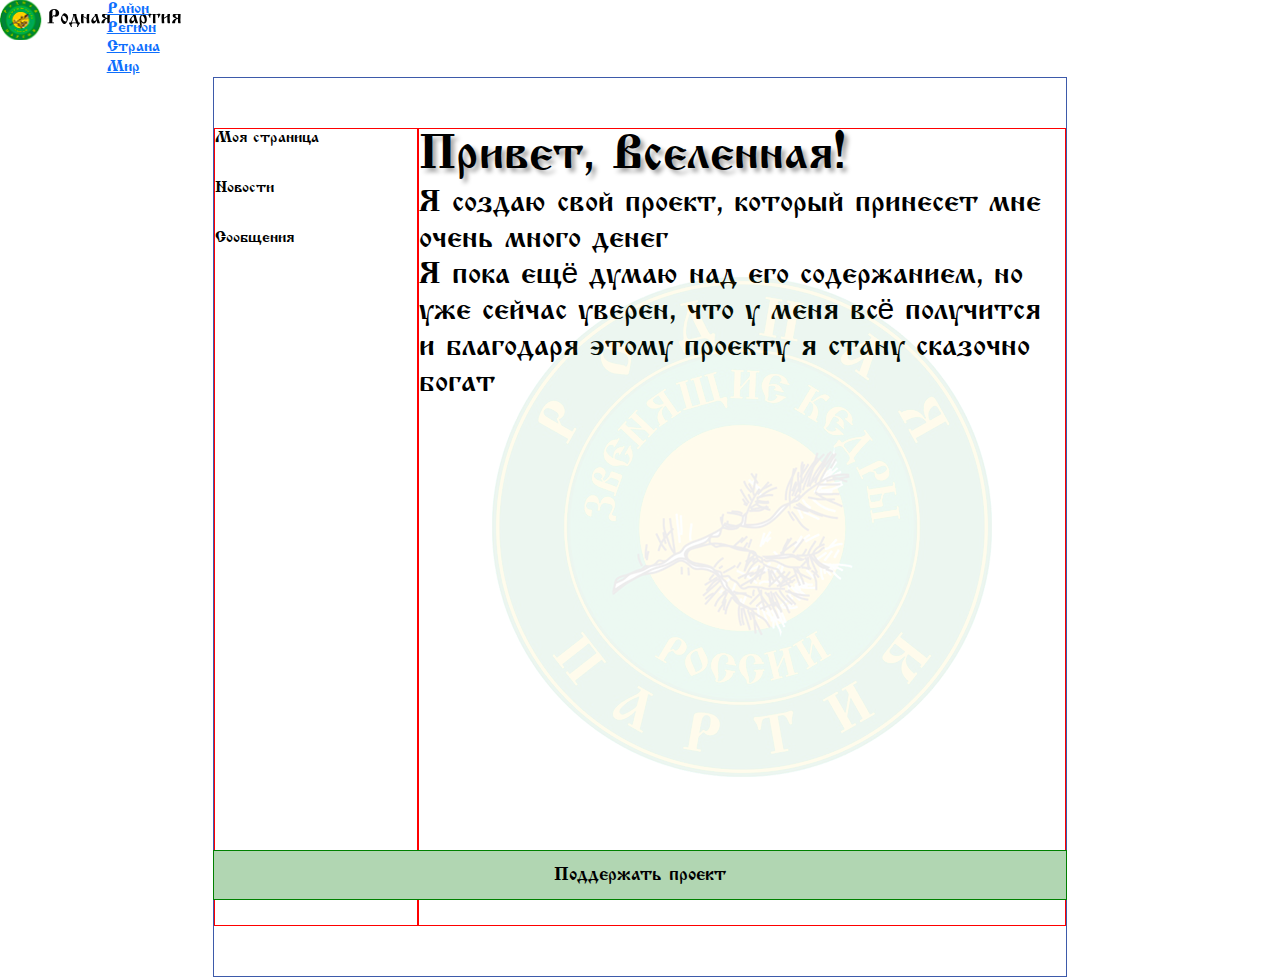
==== bootsrap/index.html @ 7fd2ff8b "dfg" ====
<!DOCTYPE html><!--  -->
<html>
<head>
	<meta charset="utf-8">
	<meta name="viewport" content="width=device-width, initial-scale=1">
	<title>Мой сайт</title>
	<link rel="shortcut icon" href="images/fase.png" type="image/png">
	<link href="css/bootstrap.min.css" rel="stylesheet">
	<link rel="stylesheet" href="css/style.css">
	
</head>
<body>
<header class="header">
	
		<div class="header__wrapper d-flex">
			<div class="header__logo-pc col-1">
				<a href="/" class="header__logo-link">
					<img src="./images/svg/logo.svg" alt="Родная партия" class="header__logo-pic">
				</a>
			</div>
			<!-- <div class="header__logo-mobile">
				<a href="/" class="header__logo-link">
					<img src="./images/svg/Logotip-Rodnoj-parti-40x40.svg" alt="Родная партия" class="header__logo-pic">
				</a>
			</div> -->
		
	
			<nav class="header__menu col-4">
				<ul class="header__list">
					<li class="header__item">
						<a href="#!" class="header__link">Район </a>
					</li>
					<li class="header__item">
						<a href="#!" class="header__link">Регион</a>
					</li>
					<li class="header__item">
						<a href="#!" class="header__link">Страна</a>
					</li>
					<li class="header__item">
						<a href="#!" class="header__link">Мир   </a>
					</li>									
				</ul>
			</nav>
		</div>

	
		
	
</header>

<section class="middle">
	<nav class="middle__menu">
		<ul class="middle__list">
			<li class="middle__item">
				<a href="#!" class="middle__link">Моя страница</a>
			</li>
			<li class="middle__item">
				<a href="#!" class="middle__link">Новости</a>
			</li>
			<li class="middle__item">
				<a href="#!" class="middle__link">Сообщения</a>
			</li>												
		</ul>
	</nav>
	
	
	<div class="main__screen">
		<div class="middle__logo">
			<img src="./images/Logotip-Rodnoj-parti-500x500.png" alt="Большой логотип" class="middle__logo-pic">
		</div>
		
		<div class="main__text">
			
			
			
			<h1>Привет, Вселенная!</h1>
			<h2>Я создаю свой проект, который принесет мне очень много денег</h2>
			<h2>Я пока ещё думаю над его содержанием, но уже сейчас уверен, что у меня всё получится и благодаря этому проекту я стану сказочно богат</h2>
			
	
		</div>
	</div>
	
</section>

<footer class="footer">
	<div class="footer__">
		<div class="footer__prices">
			<a href="https:/yoomoney.ru/quickpay/shop-widget?writer=seller&default-sum=&button-text=11&successURL=&quickpay=shop&account=4100117999449103&targets=%D0%9F%D0%B5%D1%80%D0%B5%D0%B2%D0%BE%D0%B4%20%D0%BF%D0%BE%20%D0%BA%D0%BD%D0%BE%D0%BF%D0%BA%D0%B5&" width="423" height="222" frameborder="0" allowtransparency="true" scrolling="no" class="footer__link">Поддержать проект</a>
		</div>	
		
	</div>
	
	
</footer>








</body>
</html>
---- bootsrap/css/style.css ----
/* http://meyerweb.com/eric/tools/css/reset/
   v2.0-modified | 20110126
   License: none (public domain)
*/

html, body, div, span, applet, object, iframe,
h1, h2, h3, h4, h5, h6, p, blockquote, pre,
a, abbr, acronym, address, big, cite, code,
del, dfn, em, img, ins, kbd, q, s, samp,
small, strike, strong, sub, sup, tt, var,
b, u, i, center,
dl, dt, dd, ol, ul, li,
fieldset, form, label, legend,
table, caption, tbody, tfoot, thead, tr, th, td,
article, aside, canvas, details, embed,
figure, figcaption, footer, header, hgroup,
menu, nav, output, ruby, section, summary,
time, mark, audio, video {
  margin: 0;
    padding: 0;
    border: 0;
    font-size: 100%;
    font: inherit;
    vertical-align: baseline;
}

/* make sure to set some focus styles for accessibility */
:focus {
    outline: 0;
}

/* HTML5 display-role reset for older browsers */
article, aside, details, figcaption, figure,
footer, header, hgroup, menu, nav, section {
    display: block;
}

body {
    line-height: 1;
}

ol, ul {
    list-style: none;
}

blockquote, q {
    quotes: none;
}

blockquote:before, blockquote:after,
q:before, q:after {
    content: '';
    content: none;
}

table {
    border-collapse: collapse;
    border-spacing: 0;
}

input[type=search]::-webkit-search-cancel-button,
input[type=search]::-webkit-search-decoration,
input[type=search]::-webkit-search-results-button,
input[type=search]::-webkit-search-results-decoration {
    -webkit-appearance: none;
    -moz-appearance: none;
}

input[type=search] {
    -webkit-appearance: none;
    -moz-appearance: none;
    -webkit-box-sizing: content-box;
    -moz-box-sizing: content-box;
    box-sizing: content-box;
}

textarea {
    overflow: auto;
    vertical-align: top;
    resize: vertical;
}

/**
 * Correct `inline-block` display not defined in IE 6/7/8/9 and Firefox 3.
 */

audio,
canvas,
video {
    display: inline-block;
    *display: inline;
    *zoom: 1;
    max-width: 100%;
}

/**
 * Prevent modern browsers from displaying `audio` without controls.
 * Remove excess height in iOS 5 devices.
 */

audio:not([controls]) {
    display: none;
    height: 0;
}

/**
 * Address styling not present in IE 7/8/9, Firefox 3, and Safari 4.
 * Known issue: no IE 6 support.
 */

[hidden] {
    display: none;
}

/**
 * 1. Correct text resizing oddly in IE 6/7 when body `font-size` is set using
 *    `em` units.
 * 2. Prevent iOS text size adjust after orientation change, without disabling
 *    user zoom.
 */

html {
    font-size: 100%; /* 1 */
    -webkit-text-size-adjust: 100%; /* 2 */
    -ms-text-size-adjust: 100%; /* 2 */
}

/**
 * Address `outline` inconsistency between Chrome and other browsers.
 */

a:focus {
    outline: thin dotted;
}

/**
 * Improve readability when focused and also mouse hovered in all browsers.
 */

a:active,
a:hover {
    outline: 0;
}

/**
 * 1. Remove border when inside `a` element in IE 6/7/8/9 and Firefox 3.
 * 2. Improve image quality when scaled in IE 7.
 */

img {
    border: 0; /* 1 */
    -ms-interpolation-mode: bicubic; /* 2 */
}

/**
 * Address margin not present in IE 6/7/8/9, Safari 5, and Opera 11.
 */

figure {
    margin: 0;
}

/**
 * Correct margin displayed oddly in IE 6/7.
 */

form {
    margin: 0;
}

/**
 * Define consistent border, margin, and padding.
 */

fieldset {
    border: 1px solid #c0c0c0;
    margin: 0 2px;
    padding: 0.35em 0.625em 0.75em;
}

/**
 * 1. Correct color not being inherited in IE 6/7/8/9.
 * 2. Correct text not wrapping in Firefox 3.
 * 3. Correct alignment displayed oddly in IE 6/7.
 */

legend {
    border: 0; /* 1 */
    padding: 0;
    white-space: normal; /* 2 */
    *margin-left: -7px; /* 3 */
}

/**
 * 1. Correct font size not being inherited in all browsers.
 * 2. Address margins set differently in IE 6/7, Firefox 3+, Safari 5,
 *    and Chrome.
 * 3. Improve appearance and consistency in all browsers.
 */

button,
input,
select,
textarea {
    font-size: 100%; /* 1 */
    margin: 0; /* 2 */
    vertical-align: baseline; /* 3 */
    *vertical-align: middle; /* 3 */
}

/**
 * Address Firefox 3+ setting `line-height` on `input` using `!important` in
 * the UA stylesheet.
 */

button,
input {
    line-height: normal;
}

/**
 * Address inconsistent `text-transform` inheritance for `button` and `select`.
 * All other form control elements do not inherit `text-transform` values.
 * Correct `button` style inheritance in Chrome, Safari 5+, and IE 6+.
 * Correct `select` style inheritance in Firefox 4+ and Opera.
 */

button,
select {
    text-transform: none;
}

/**
 * 1. Avoid the WebKit bug in Android 4.0.* where (2) destroys native `audio`
 *    and `video` controls.
 * 2. Correct inability to style clickable `input` types in iOS.
 * 3. Improve usability and consistency of cursor style between image-type
 *    `input` and others.
 * 4. Remove inner spacing in IE 7 without affecting normal text inputs.
 *    Known issue: inner spacing remains in IE 6.
 */

button,
html input[type="button"], /* 1 */
input[type="reset"],
input[type="submit"] {
    -webkit-appearance: button; /* 2 */
    cursor: pointer; /* 3 */
    *overflow: visible;  /* 4 */
}

/**
 * Re-set default cursor for disabled elements.
 */

button[disabled],
html input[disabled] {
    cursor: default;
}

/**
 * 1. Address box sizing set to content-box in IE 8/9.
 * 2. Remove excess padding in IE 8/9.
 * 3. Remove excess padding in IE 7.
 *    Known issue: excess padding remains in IE 6.
 */

input[type="checkbox"],
input[type="radio"] {
    box-sizing: border-box; /* 1 */
    padding: 0; /* 2 */
    *height: 13px; /* 3 */
    *width: 13px; /* 3 */
}

/**
 * 1. Address `appearance` set to `searchfield` in Safari 5 and Chrome.
 * 2. Address `box-sizing` set to `border-box` in Safari 5 and Chrome
 *    (include `-moz` to future-proof).
 */

input[type="search"] {
    -webkit-appearance: textfield; /* 1 */
    -moz-box-sizing: content-box;
    -webkit-box-sizing: content-box; /* 2 */
    box-sizing: content-box;
}

/**
 * Remove inner padding and search cancel button in Safari 5 and Chrome
 * on OS X.
 */

input[type="search"]::-webkit-search-cancel-button,
input[type="search"]::-webkit-search-decoration {
    -webkit-appearance: none;
}

/**
 * Remove inner padding and border in Firefox 3+.
 */

button::-moz-focus-inner,
input::-moz-focus-inner {
    border: 0;
    padding: 0;
}

/**
 * 1. Remove default vertical scrollbar in IE 6/7/8/9.
 * 2. Improve readability and alignment in all browsers.
 */

textarea {
    overflow: auto; /* 1 */
    vertical-align: top; /* 2 */
}

/**
 * Remove most spacing between table cells.
 */

table {
    border-collapse: collapse;
    border-spacing: 0;
}

html,
button,
input,
select,
textarea {
    color: #222;
}


::-moz-selection {
    background: #b3d4fc;
    text-shadow: none;
}

::selection {
    background: #b3d4fc;
    text-shadow: none;
}

img {
    vertical-align: middle;
}

fieldset {
    border: 0;
    margin: 0;
    padding: 0;
}

textarea {
    resize: vertical;
}

.chromeframe {
    margin: 0.2em 0;
    background: #ccc;
    color: #000;
    padding: 0.2em 0;
}

/* Код для подключения шрифта в /css/stylename.css */
@font-face { 
    font-family: "IzhitsaRegular";
    src: url("../fonts/IzhitsaRegular/IzhitsaRegular.eot");
    src: url("../fonts/IzhitsaRegular/IzhitsaRegular.eot?#iefix")format("embedded-opentype"),
    url("../fonts/IzhitsaRegular/IzhitsaRegular.woff") format("woff"),
    url("../fonts/IzhitsaRegular/IzhitsaRegular.ttf") format("truetype");
    font-style: normal;
    font-weight: 400;
}


html {
    box-sizing: border-box;
}

*, *::before, *::after{
    box-sizing: inherit;
}

body {    
    font-family: 'IzhitsaRegular', arial;
    font-style: normal;
    font-size: 16px;
    line-height: 1.2;
    font-weight: normal;
    color: black;
}  
/* 
  background-image: url(../images/Logotip-Rodnoj-parti-730x7301.png);
  background-repeat: no-repeat;
  background-color: rgba(0, 167, 90, 0.3);
  background-attachment: fixed;
  background-size: 500px;
  background-position: center 100px;

*/
/* .header{
    position: fixed;
    top: 0;
    left: center;
    /* width: 100%; 
}

.header__wrapper{
    max-width: 854px;
    display: flex;
    flex-wrap: nowrap;
    height: 50px;
    margin: 0 auto;
}

@media  screen and (min-width: 854px) {
    .header__logo-pc {
        display: flex;
        max-width: 204px;
    }
    .header__logo-mobile {
      display: none;
    }
  }
  
  @media  screen and (max-width: 853px) {
    .header__logo-pc {
      display: none;
    }
    .header__logo-mobile {
      display: block;
      max-width: 204px;
      min-width: 50px;
    }
  }

.header__logo-pic{
    padding: 5px 0;
}




.header__menu{
    width: 650px;
}

.header__item{
    float: left;
    height: 50px;
    text-align: center;
    background-color: #b1d6b2;
    border: 1px solid black;
    width: 25%;
}

.header__item:last-child{
    /* margin-right: 0; 
}
    
    
.header__link{  
    display: inline-block;
    color: black;
    text-decoration: none;
    font-size: 19px;
    padding-top: 14px;
    cursor: pointer;
}

*/

/* .header__link:hover {
    background-color: #ddd;
    color: black;
  } */ 

.middle{
    z-index: -1;
    max-width: 854px;
    margin: 0 auto;
    height: 100vh;
    padding-top: 50px;
    padding-bottom: 50px;
    border: 1px solid rgb(61, 90, 170);
    display: flex;
    flex-wrap: nowrap;
    /* align-items: stretch; */
    /* position: relative; */
}

/* .middle__menu{
    width: 204px;
    border: 1px solid red;
} */

@media  screen and (min-width: 854px) {
    .middle__menu {
        width: 204px;
        border: 1px solid red;
    }
    
  }
  
  @media  screen and (max-width: 854px) {
    
    .middle__menu {
        width: 50px;
        border: 1px solid red;
    }
  }

.middle__item{
    width: 100%;
    height: 50px;
}

.middle__link{
    color: black;
    text-decoration: none;
    cursor: pointer;
}

.main__screen{
    display: flex;
    border: 1px solid red;
    position: relative;
    width: 650px;
}

.main__text{
    width: 100%;
}

.middle__logo {
    width: 100%;
    height: 100%;
    position: absolute;
    /* position: fixed; */
    /* display: block; */
    /* top: 50%;
    left: 50%;
    transform: translate(-50%, -50%); */
    /* margin: auto; */
    display: flex;
    flex-direction: column;
    justify-content: center;
    align-items: center;
    /* position: sticky;
    top: 0;
     */

    
    
    /* height: 500px; */
    /* border: 5px solid rgb(52, 170, 68); */
}

.middle__logo-pic{
    max-width: 100%;
    display: block;
    
    /* position: sticky;
    top: 50px; */
    
    
    

    
    /* display: flex; */
    /* z-index: -1; */
    /* height: auto; */
    /* max-width: 100%; */
    
    /* object-fit:cover; */
    
    
    
    
    /* max-width: 500px; */
    /* display: block; */
    /* margin-left: auto;
    margin-right: auto; */
   
   

}

.footer{
    position: fixed;
    bottom: 0;
    left: center;
    width: 100%;
}

.footer__{
    display: block;
    border: 1px solid green;
    max-width: 854px;
    
    margin: 0 auto;
    height: 50px;
    background-color: #b1d6b2;
    text-align: center;
}

.footer__prices{
    width: 100%;
    /* display: flex; */
    text-align: center;
}

.footer__link{
    
    display: inline-block;
    text-decoration: none;
    font-size: 19px;
    padding-top: 14px;
    cursor: pointer;
    color: black;
    
    /* left: center; */
}



h1 {
    font-family: 'IzhitsaRegular', arial;
    font-size: 48px;
    text-shadow: 4px 4px 4px #aaa;
}

h2 {
   font-family: 'IzhitsaRegular', arial;
        font-size: 30px;
        
}
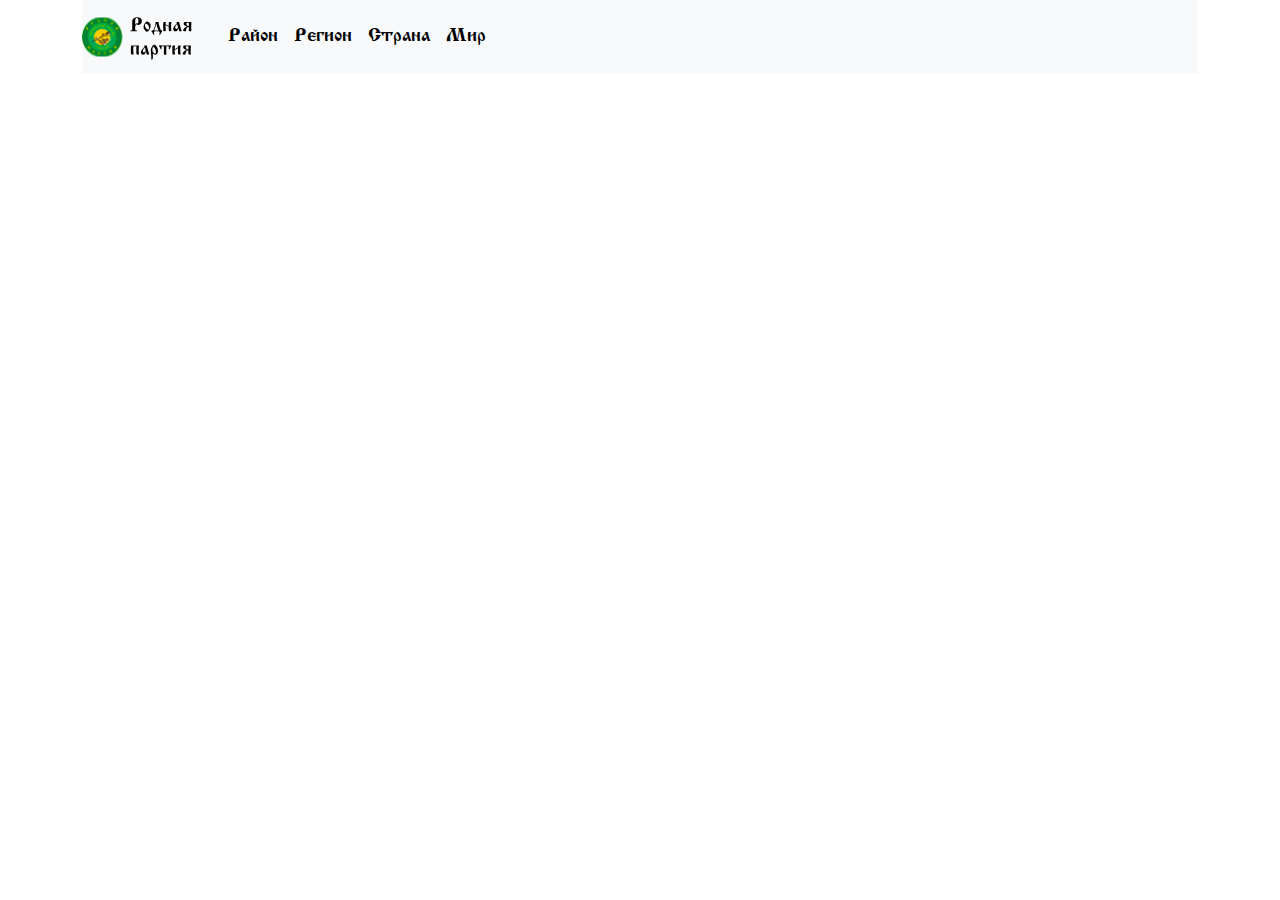
==== commit edb39490: "klml" ====
--- a/bootsrap/index.html
+++ b/bootsrap/index.html
@@ -1,5 +1,5 @@
 <!DOCTYPE html><!--  -->
-<html>
+<html lang="en">
 <head>
 	<meta charset="utf-8">
 	<meta name="viewport" content="width=device-width, initial-scale=1">
@@ -11,18 +11,44 @@
 </head>
 <body>
 <header class="header">
+	<div class="container col-12">
+		<nav class="navbar navbar-expand-lg navbar-light bg-light">
+			<a class="navbar-brand" href="#">
+				<img src="./images/svg/logo.svg" width="122" height="48" alt="Родная партия">
+			  </a>
+			<button class="navbar-toggler" type="button" data-toggle="collapse" data-target="#navbarSupportedContent" aria-controls="navbarSupportedContent" aria-expanded="false" aria-label="Toggle navigation">
+			  <span class="navbar-toggler-icon"></span>
+			</button>
+		  
+			<div class="collapse navbar-collapse" id="navbarSupportedContent">
+			  <ul class="navbar-nav mr-auto">
+				<li class="nav-item active">
+				  <a class="nav-link" href="#">Район</a>
+				</li>
+				<li class="nav-item">
+				  <a class="nav-link" href="#">Регион</a>
+				</li>
+				<li class="nav-item">
+					<a class="nav-link" href="#">Страна</a>
+				  </li>
+				<li class="nav-item">
+					<a class="nav-link" href="#">Мир</a>
+				</li>  
+			  </ul>
+			  
+			  
+			</div>
+		</nav>
+	  </div>
 	
-		<div class="header__wrapper d-flex">
+	
+		<!-- <div class="header__wrapper d-flex">
 			<div class="header__logo-pc col-1">
 				<a href="/" class="header__logo-link">
 					<img src="./images/svg/logo.svg" alt="Родная партия" class="header__logo-pic">
 				</a>
 			</div>
-			<!-- <div class="header__logo-mobile">
-				<a href="/" class="header__logo-link">
-					<img src="./images/svg/Logotip-Rodnoj-parti-40x40.svg" alt="Родная партия" class="header__logo-pic">
-				</a>
-			</div> -->
+			
 		
 	
 			<nav class="header__menu col-4">
@@ -41,14 +67,14 @@
 					</li>									
 				</ul>
 			</nav>
-		</div>
+		</div> -->
 
 	
 		
 	
 </header>
 
-<section class="middle">
+<!-- <section class="middle">
 	<nav class="middle__menu">
 		<ul class="middle__list">
 			<li class="middle__item">
@@ -92,7 +118,7 @@
 	</div>
 	
 	
-</footer>
+</footer> -->
 
 
 
--- a/bootsrap/css/style.css
+++ b/bootsrap/css/style.css
@@ -1,369 +1,4 @@
-/* http://meyerweb.com/eric/tools/css/reset/
-   v2.0-modified | 20110126
-   License: none (public domain)
-*/
-
-html, body, div, span, applet, object, iframe,
-h1, h2, h3, h4, h5, h6, p, blockquote, pre,
-a, abbr, acronym, address, big, cite, code,
-del, dfn, em, img, ins, kbd, q, s, samp,
-small, strike, strong, sub, sup, tt, var,
-b, u, i, center,
-dl, dt, dd, ol, ul, li,
-fieldset, form, label, legend,
-table, caption, tbody, tfoot, thead, tr, th, td,
-article, aside, canvas, details, embed,
-figure, figcaption, footer, header, hgroup,
-menu, nav, output, ruby, section, summary,
-time, mark, audio, video {
-  margin: 0;
-    padding: 0;
-    border: 0;
-    font-size: 100%;
-    font: inherit;
-    vertical-align: baseline;
-}
-
-/* make sure to set some focus styles for accessibility */
-:focus {
-    outline: 0;
-}
-
-/* HTML5 display-role reset for older browsers */
-article, aside, details, figcaption, figure,
-footer, header, hgroup, menu, nav, section {
-    display: block;
-}
-
-body {
-    line-height: 1;
-}
-
-ol, ul {
-    list-style: none;
-}
-
-blockquote, q {
-    quotes: none;
-}
-
-blockquote:before, blockquote:after,
-q:before, q:after {
-    content: '';
-    content: none;
-}
-
-table {
-    border-collapse: collapse;
-    border-spacing: 0;
-}
-
-input[type=search]::-webkit-search-cancel-button,
-input[type=search]::-webkit-search-decoration,
-input[type=search]::-webkit-search-results-button,
-input[type=search]::-webkit-search-results-decoration {
-    -webkit-appearance: none;
-    -moz-appearance: none;
-}
-
-input[type=search] {
-    -webkit-appearance: none;
-    -moz-appearance: none;
-    -webkit-box-sizing: content-box;
-    -moz-box-sizing: content-box;
-    box-sizing: content-box;
-}
-
-textarea {
-    overflow: auto;
-    vertical-align: top;
-    resize: vertical;
-}
-
-/**
- * Correct `inline-block` display not defined in IE 6/7/8/9 and Firefox 3.
- */
-
-audio,
-canvas,
-video {
-    display: inline-block;
-    *display: inline;
-    *zoom: 1;
-    max-width: 100%;
-}
-
-/**
- * Prevent modern browsers from displaying `audio` without controls.
- * Remove excess height in iOS 5 devices.
- */
-
-audio:not([controls]) {
-    display: none;
-    height: 0;
-}
-
-/**
- * Address styling not present in IE 7/8/9, Firefox 3, and Safari 4.
- * Known issue: no IE 6 support.
- */
-
-[hidden] {
-    display: none;
-}
-
-/**
- * 1. Correct text resizing oddly in IE 6/7 when body `font-size` is set using
- *    `em` units.
- * 2. Prevent iOS text size adjust after orientation change, without disabling
- *    user zoom.
- */
-
-html {
-    font-size: 100%; /* 1 */
-    -webkit-text-size-adjust: 100%; /* 2 */
-    -ms-text-size-adjust: 100%; /* 2 */
-}
-
-/**
- * Address `outline` inconsistency between Chrome and other browsers.
- */
-
-a:focus {
-    outline: thin dotted;
-}
-
-/**
- * Improve readability when focused and also mouse hovered in all browsers.
- */
-
-a:active,
-a:hover {
-    outline: 0;
-}
-
-/**
- * 1. Remove border when inside `a` element in IE 6/7/8/9 and Firefox 3.
- * 2. Improve image quality when scaled in IE 7.
- */
-
-img {
-    border: 0; /* 1 */
-    -ms-interpolation-mode: bicubic; /* 2 */
-}
-
-/**
- * Address margin not present in IE 6/7/8/9, Safari 5, and Opera 11.
- */
-
-figure {
-    margin: 0;
-}
-
-/**
- * Correct margin displayed oddly in IE 6/7.
- */
-
-form {
-    margin: 0;
-}
-
-/**
- * Define consistent border, margin, and padding.
- */
-
-fieldset {
-    border: 1px solid #c0c0c0;
-    margin: 0 2px;
-    padding: 0.35em 0.625em 0.75em;
-}
-
-/**
- * 1. Correct color not being inherited in IE 6/7/8/9.
- * 2. Correct text not wrapping in Firefox 3.
- * 3. Correct alignment displayed oddly in IE 6/7.
- */
-
-legend {
-    border: 0; /* 1 */
-    padding: 0;
-    white-space: normal; /* 2 */
-    *margin-left: -7px; /* 3 */
-}
-
-/**
- * 1. Correct font size not being inherited in all browsers.
- * 2. Address margins set differently in IE 6/7, Firefox 3+, Safari 5,
- *    and Chrome.
- * 3. Improve appearance and consistency in all browsers.
- */
-
-button,
-input,
-select,
-textarea {
-    font-size: 100%; /* 1 */
-    margin: 0; /* 2 */
-    vertical-align: baseline; /* 3 */
-    *vertical-align: middle; /* 3 */
-}
-
-/**
- * Address Firefox 3+ setting `line-height` on `input` using `!important` in
- * the UA stylesheet.
- */
-
-button,
-input {
-    line-height: normal;
-}
-
-/**
- * Address inconsistent `text-transform` inheritance for `button` and `select`.
- * All other form control elements do not inherit `text-transform` values.
- * Correct `button` style inheritance in Chrome, Safari 5+, and IE 6+.
- * Correct `select` style inheritance in Firefox 4+ and Opera.
- */
-
-button,
-select {
-    text-transform: none;
-}
-
-/**
- * 1. Avoid the WebKit bug in Android 4.0.* where (2) destroys native `audio`
- *    and `video` controls.
- * 2. Correct inability to style clickable `input` types in iOS.
- * 3. Improve usability and consistency of cursor style between image-type
- *    `input` and others.
- * 4. Remove inner spacing in IE 7 without affecting normal text inputs.
- *    Known issue: inner spacing remains in IE 6.
- */
-
-button,
-html input[type="button"], /* 1 */
-input[type="reset"],
-input[type="submit"] {
-    -webkit-appearance: button; /* 2 */
-    cursor: pointer; /* 3 */
-    *overflow: visible;  /* 4 */
-}
-
-/**
- * Re-set default cursor for disabled elements.
- */
-
-button[disabled],
-html input[disabled] {
-    cursor: default;
-}
-
-/**
- * 1. Address box sizing set to content-box in IE 8/9.
- * 2. Remove excess padding in IE 8/9.
- * 3. Remove excess padding in IE 7.
- *    Known issue: excess padding remains in IE 6.
- */
-
-input[type="checkbox"],
-input[type="radio"] {
-    box-sizing: border-box; /* 1 */
-    padding: 0; /* 2 */
-    *height: 13px; /* 3 */
-    *width: 13px; /* 3 */
-}
-
-/**
- * 1. Address `appearance` set to `searchfield` in Safari 5 and Chrome.
- * 2. Address `box-sizing` set to `border-box` in Safari 5 and Chrome
- *    (include `-moz` to future-proof).
- */
-
-input[type="search"] {
-    -webkit-appearance: textfield; /* 1 */
-    -moz-box-sizing: content-box;
-    -webkit-box-sizing: content-box; /* 2 */
-    box-sizing: content-box;
-}
-
-/**
- * Remove inner padding and search cancel button in Safari 5 and Chrome
- * on OS X.
- */
-
-input[type="search"]::-webkit-search-cancel-button,
-input[type="search"]::-webkit-search-decoration {
-    -webkit-appearance: none;
-}
-
-/**
- * Remove inner padding and border in Firefox 3+.
- */
-
-button::-moz-focus-inner,
-input::-moz-focus-inner {
-    border: 0;
-    padding: 0;
-}
-
-/**
- * 1. Remove default vertical scrollbar in IE 6/7/8/9.
- * 2. Improve readability and alignment in all browsers.
- */
-
-textarea {
-    overflow: auto; /* 1 */
-    vertical-align: top; /* 2 */
-}
-
-/**
- * Remove most spacing between table cells.
- */
-
-table {
-    border-collapse: collapse;
-    border-spacing: 0;
-}
-
-html,
-button,
-input,
-select,
-textarea {
-    color: #222;
-}
-
-
-::-moz-selection {
-    background: #b3d4fc;
-    text-shadow: none;
-}
-
-::selection {
-    background: #b3d4fc;
-    text-shadow: none;
-}
-
-img {
-    vertical-align: middle;
-}
-
-fieldset {
-    border: 0;
-    margin: 0;
-    padding: 0;
-}
-
-textarea {
-    resize: vertical;
-}
-
-.chromeframe {
-    margin: 0.2em 0;
-    background: #ccc;
-    color: #000;
-    padding: 0.2em 0;
-}
+
 
 /* Код для подключения шрифта в /css/stylename.css */
 @font-face { 
@@ -462,17 +97,16 @@
     /* margin-right: 0; 
 }
     
-    
-.header__link{  
-    display: inline-block;
-    color: black;
-    text-decoration: none;
+*/    
+.nav-link{  
+    
+    color: black;
+    
     font-size: 19px;
-    padding-top: 14px;
-    cursor: pointer;
-}
-
-*/
+    
+}
+
+
 
 /* .header__link:hover {
     background-color: #ddd;
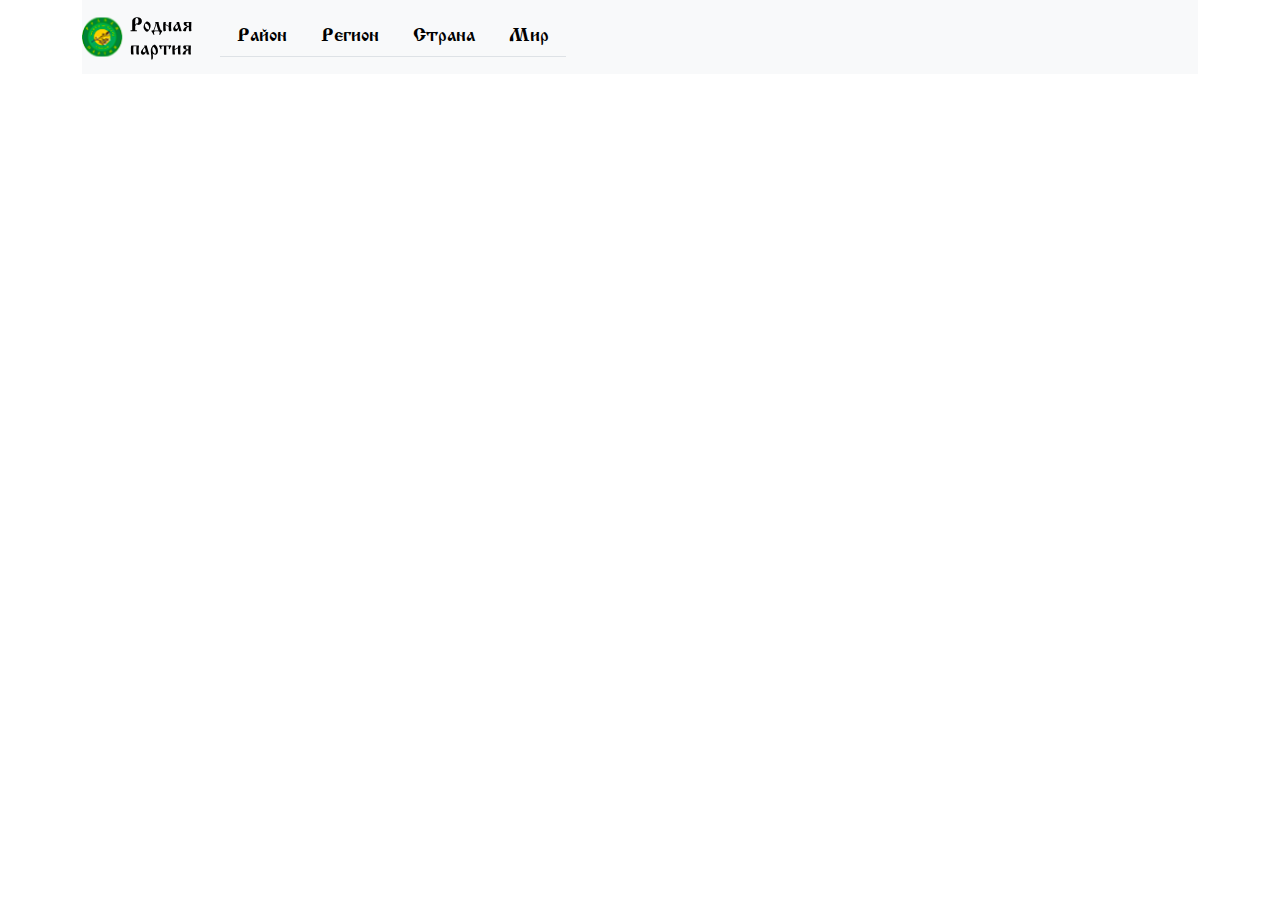
==== commit 96866bc0: "sdf" ====
--- a/bootsrap/index.html
+++ b/bootsrap/index.html
@@ -21,7 +21,7 @@
 			</button>
 		  
 			<div class="collapse navbar-collapse" id="navbarSupportedContent">
-			  <ul class="navbar-nav mr-auto">
+			  <ul class="nav nav-tabs">
 				<li class="nav-item active">
 				  <a class="nav-link" href="#">Район</a>
 				</li>
@@ -128,4 +128,5 @@
 
 
 </body>
+<script src=" js/bootstrap.bundle.min.js"></script>
 </html>--- a/bootsrap/css/style.css
+++ b/bootsrap/css/style.css
@@ -12,13 +12,6 @@
 }
 
 
-html {
-    box-sizing: border-box;
-}
-
-*, *::before, *::after{
-    box-sizing: inherit;
-}
 
 body {    
     font-family: 'IzhitsaRegular', arial;
